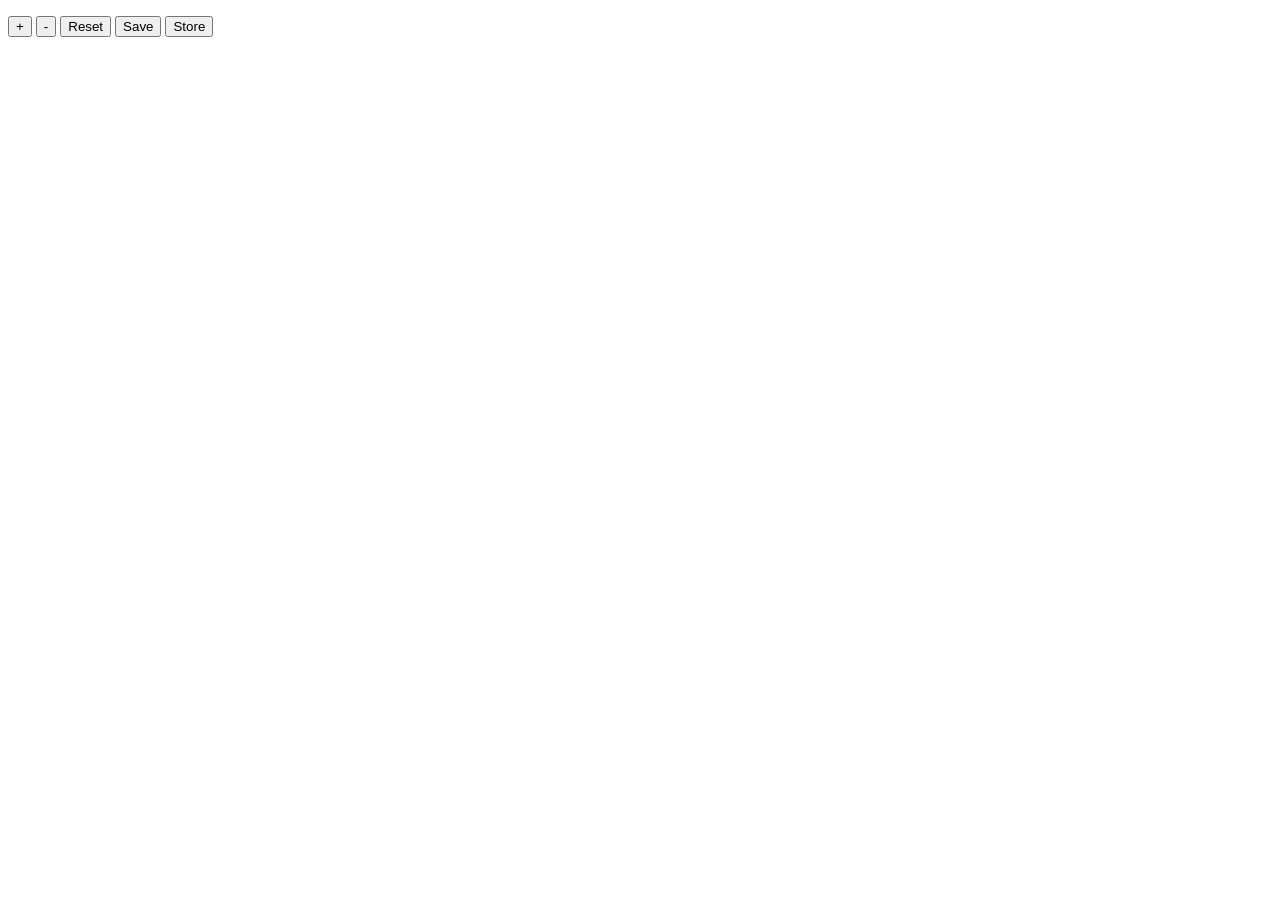
==== counter.html @ 49279bb1 "link all" ====
<!DOCTYPE html>
<html lang="en">
<head>
    <meta charset="UTF-8">
    <meta name="viewport" content="width=device-width, initial-scale=1.0">
    <title>Document</title>
    <link rel="stylesheet" href="counter.css">

</head>
<body>
    <p id="counting">
        <button onclick="countIncrise">+</button>
        <button onclick="countDecrise">-</button>
        <button onclick="countReset">Reset</button>
        <button onclick="countSave">Save</button>
        <button onclick="countStore">Store</button>
    </p>

    <script src="counter.js"></script>
</body>
</html>
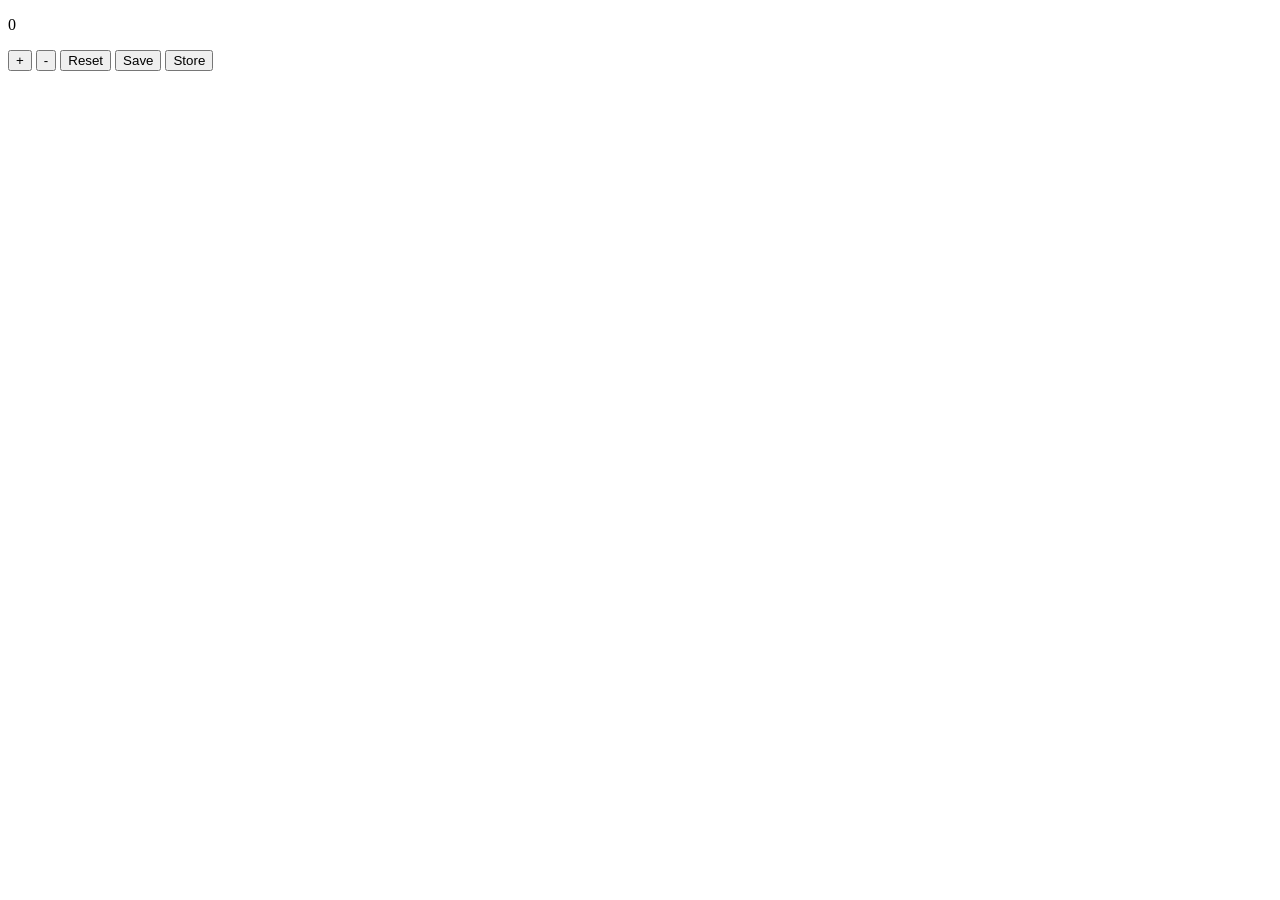
==== commit 819905a7: "full Js" ====
--- a/counter.html
+++ b/counter.html
@@ -8,13 +8,13 @@
 
 </head>
 <body>
-    <p id="counting">
-        <button onclick="countIncrise">+</button>
-        <button onclick="countDecrise">-</button>
-        <button onclick="countReset">Reset</button>
-        <button onclick="countSave">Save</button>
-        <button onclick="countStore">Store</button>
-    </p>
+    <p id="counting">0</p>
+    <button onclick="countIncrise()">+</button>
+    <button onclick="countDecrise()">-</button>
+    <button onclick="countReset()">Reset</button>
+    <button onclick="countSave()">Save</button>
+    <button onclick="countStore()">Store</button>
+    <p id="store"></p>
 
     <script src="counter.js"></script>
 </body>
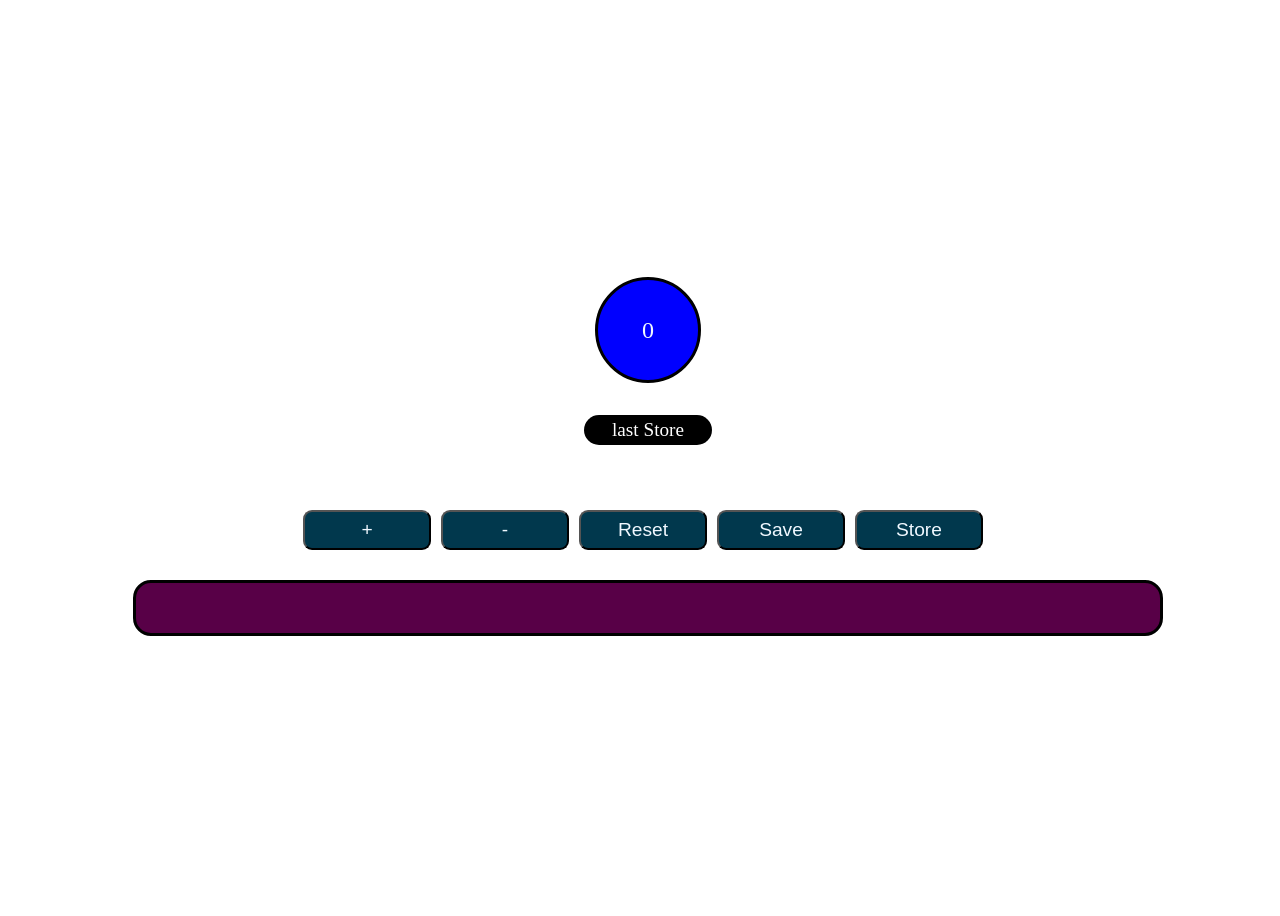
==== commit fd3a65a1: "addStile" ====
--- a/counter.html
+++ b/counter.html
@@ -8,14 +8,25 @@
 
 </head>
 <body>
-    <p id="counting">0</p>
-    <button onclick="countIncrise()">+</button>
-    <button onclick="countDecrise()">-</button>
-    <button onclick="countReset()">Reset</button>
-    <button onclick="countSave()">Save</button>
-    <button onclick="countStore()">Store</button>
-    <p id="store"></p>
+    <div id="countDiv">
+        <p id="counting">0</p>
+    </div>
+    <div id="lastDiv">
+        <p id="lastStore">last Store</p>
+    </div>
 
+    <div id="butDiv">
+        <button onclick="countIncrise()">+</button>
+        <button onclick="countDecrise()">-</button>
+        <button onclick="countReset()">Reset</button>
+        <button onclick="countSave()">Save</button>
+        <button onclick="countStore()">Store</button>
+    </div>
+    
+    <div id="storeDiv">
+        <p id="store"></p>
+    </div>
+    
     <script src="counter.js"></script>
 </body>
 </html>
--- a/counter.css
+++ b/counter.css
@@ -0,0 +1,105 @@
+body{
+    height: 100vh;
+    width: 100vw;
+    display: flex;
+    flex-direction: column;
+    justify-content: center;
+    align-items: center;
+}
+
+#countDiv{
+    position: relative;
+    height: 100px;
+    width: 100vw;
+
+    
+    display: flex;
+    justify-content: center;
+    align-items: center;
+}
+#counting{
+    height: 100px;
+    width: 100px;
+
+    font-size: x-large;
+
+    color: aliceblue;
+    background-color: blue;
+
+    border: 3px solid black;
+    border-radius: 50%;
+
+    display: flex;
+    justify-content: center;
+    align-items: center;
+    
+}
+
+#lastDiv{
+    height: 100px;
+    width: 100vw;
+
+    display: flex;
+    justify-content: center;
+    align-items: center;
+}
+
+
+#lastStore{
+    height: 30%;
+    width: 10%;
+    font-size: larger;
+
+    color: white;
+    background-color: black;
+    border-radius: 18px;
+
+    display: flex;
+    justify-content: center;
+    align-items: center;
+    
+
+}
+#butDiv{
+    height: 100px;
+    width: 100vw;
+
+    display: flex;
+    justify-content: center;
+    align-items: center;
+
+    
+    
+
+}
+
+button{
+    height: 40%;
+    width: 10%;
+    font-size: larger;
+
+    border-radius: 9px;
+    
+
+
+
+    color:aliceblue;
+    background-color: rgb(1, 56, 77);
+    margin-right: 10px;
+}
+
+#storeDiv{
+    height: 50px;
+    width: 80vw;
+
+    color: rgb(255, 255, 255);
+    background-color: rgb(88, 0, 71);
+
+    border: 3px solid black;
+    border-radius: 18px;
+
+    display: flex;
+    justify-content: center;
+    align-items: center;
+
+}
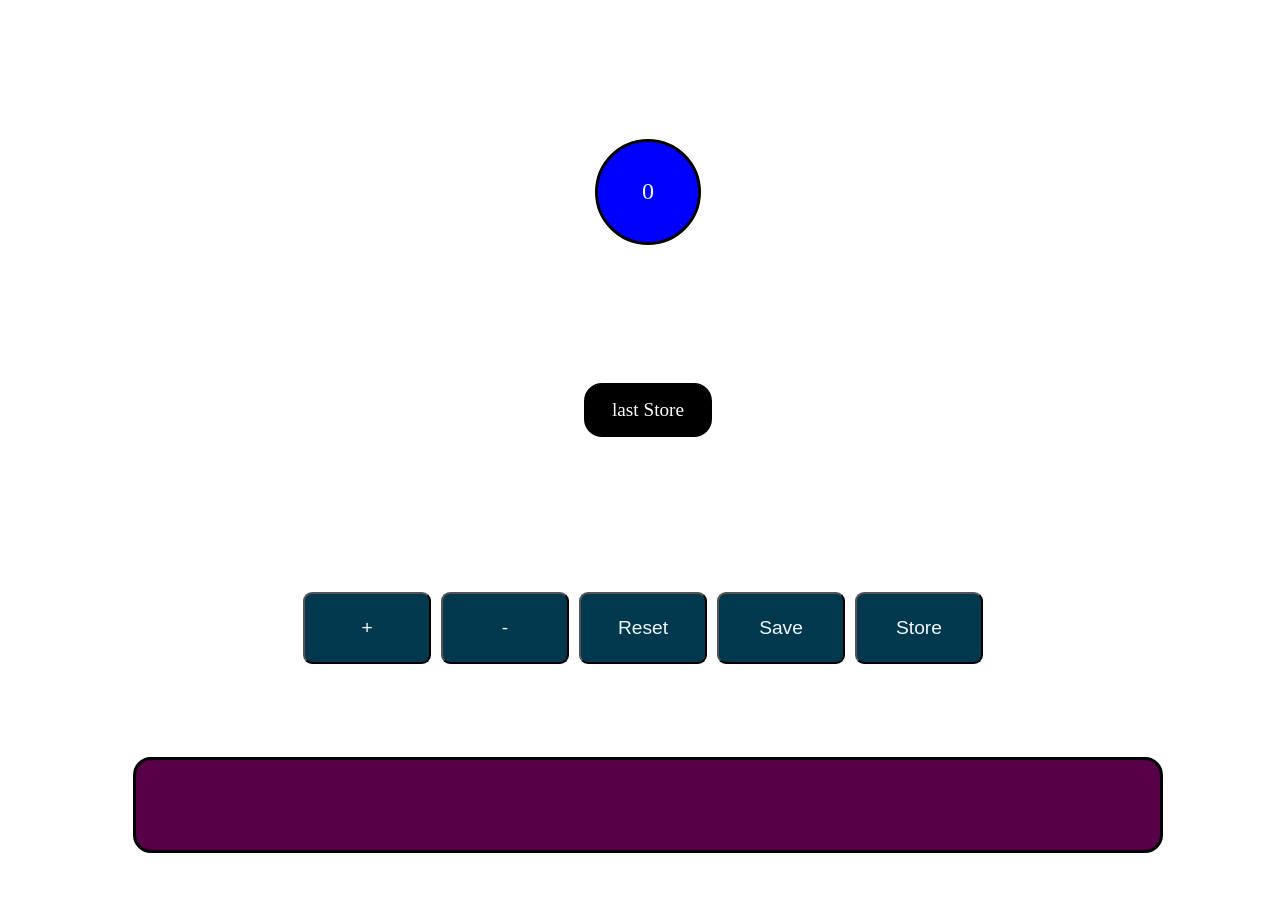
==== commit 2428f12f: "addEventListener" ====
--- a/counter.html
+++ b/counter.html
@@ -16,11 +16,11 @@
     </div>
 
     <div id="butDiv">
-        <button onclick="countIncrise()">+</button>
-        <button onclick="countDecrise()">-</button>
-        <button onclick="countReset()">Reset</button>
-        <button onclick="countSave()">Save</button>
-        <button onclick="countStore()">Store</button>
+        <button id="Incrise">+</button>
+        <button id="Decrise">-</button>
+        <button id="Reset">Reset</button>
+        <button id="Save">Save</button>
+        <button id="Store">Store</button>
     </div>
     
     <div id="storeDiv">
--- a/counter.css
+++ b/counter.css
@@ -5,11 +5,15 @@
     flex-direction: column;
     justify-content: center;
     align-items: center;
+
+}
+div{
+    margin-top: 3%;
 }
 
 #countDiv{
     position: relative;
-    height: 100px;
+    height: 20vh;
     width: 100vw;
 
     
@@ -36,7 +40,7 @@
 }
 
 #lastDiv{
-    height: 100px;
+    height: 20vh;
     width: 100vw;
 
     display: flex;
@@ -61,7 +65,7 @@
 
 }
 #butDiv{
-    height: 100px;
+    height: 20vh;
     width: 100vw;
 
     display: flex;
@@ -89,7 +93,7 @@
 }
 
 #storeDiv{
-    height: 50px;
+    height: 10vh;
     width: 80vw;
 
     color: rgb(255, 255, 255);
